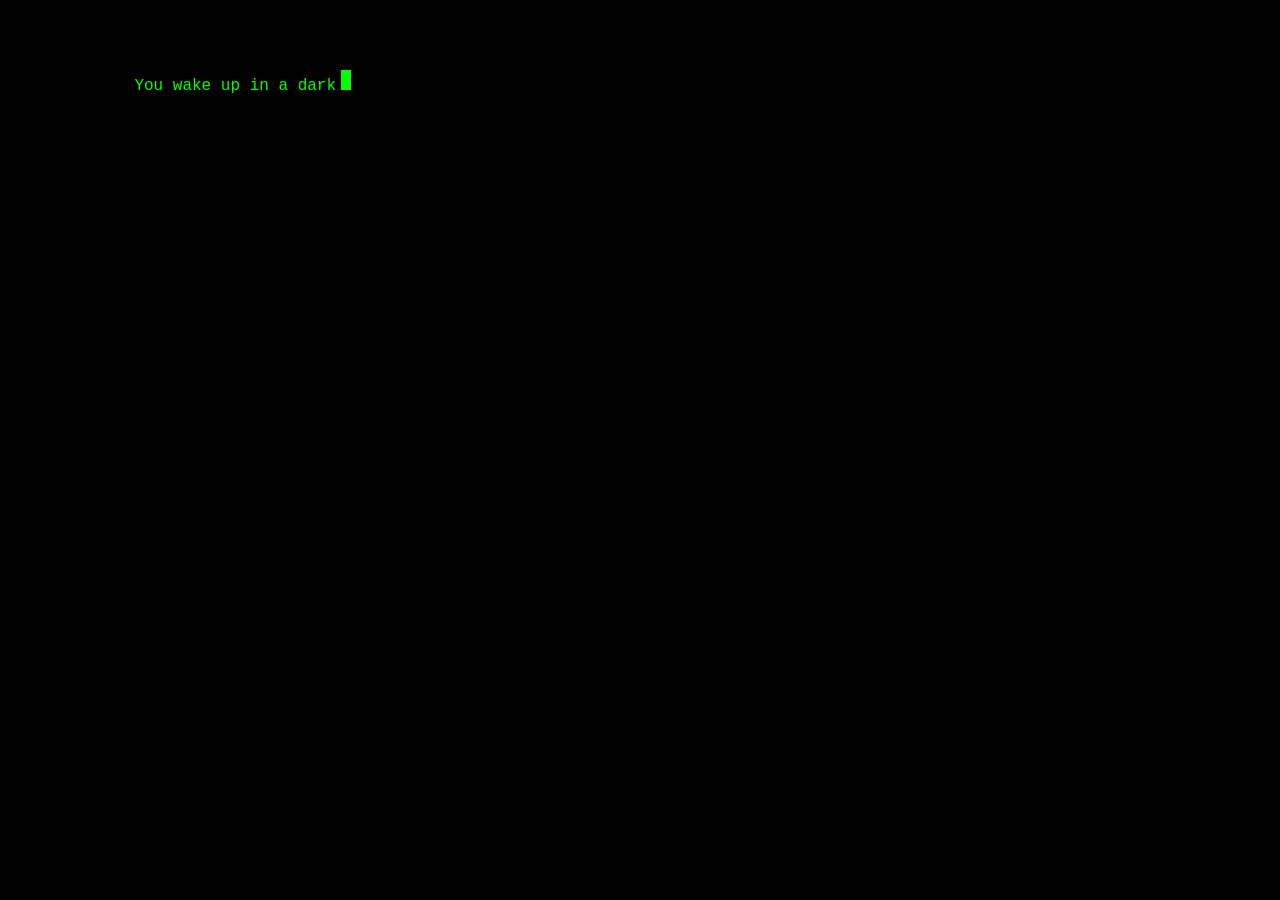
==== src/index.html @ cd1343fe "feat:init" ====
<!-- index.html -->
<!DOCTYPE html>
<html lang="en">
  <head>
    <meta charset="UTF-8" />
    <title>Your Adventure Game</title>
    <link rel="stylesheet" href="style.css" />
  </head>
  <body>
    <div id="game-container">
      <div id="story"></div>
      <div id="choices"></div>
    </div>
    <script src="script.js"></script>
  </body>
</html>
---- src/style.css ----
/* style.css */
body {
  font-family: "Courier New", Courier, monospace;
  background-color: #000000; /* Black background */
  color: #00ff00; /* Neon green text */
}

#game-container {
  width: 80%;
  margin: 50px auto;
  padding: 20px;
  background-color: #000000; /* Match background */
}

#story {
  color: #00ff00; /* Neon green text */
  white-space: pre-wrap; /* Preserve spaces and line breaks */
  min-height: 100px; /* Ensure space for the typing effect */
}

#choices {
  margin-top: 20px;
}

#choices button {
  display: block;
  margin: 10px 0;
  background-color: transparent;
  border: 1px solid #00ff00;
  color: #ffffff; /* White text */
  padding: 10px;
  font-size: 16px;
  cursor: pointer;
}

#choices button:hover {
  background-color: #00ff00;
  color: #000000;
}

/* Cursor effect */
#story::after {
  content: "";
  display: inline-block;
  width: 10px;
  height: 20px;
  background-color: #00ff00;
  margin-left: 5px;
  animation: blink 1s step-start 0s infinite;
}

/* Flash animation */
@keyframes flashScreen {
  0% {
    background-color: #000000; /* Original background color */
  }
  20% {
    background-color: #f92525; /* Flash color (e.g., red) */
  }
  100% {
    background-color: #f92525; /* Original background color */
  }
}

.flash {
  animation: flashScreen 3s; /* Duration of the flash */
}

@keyframes blink {
  50% {
    background-color: transparent;
  }
}

.no-cursor::after {
  display: none;
}
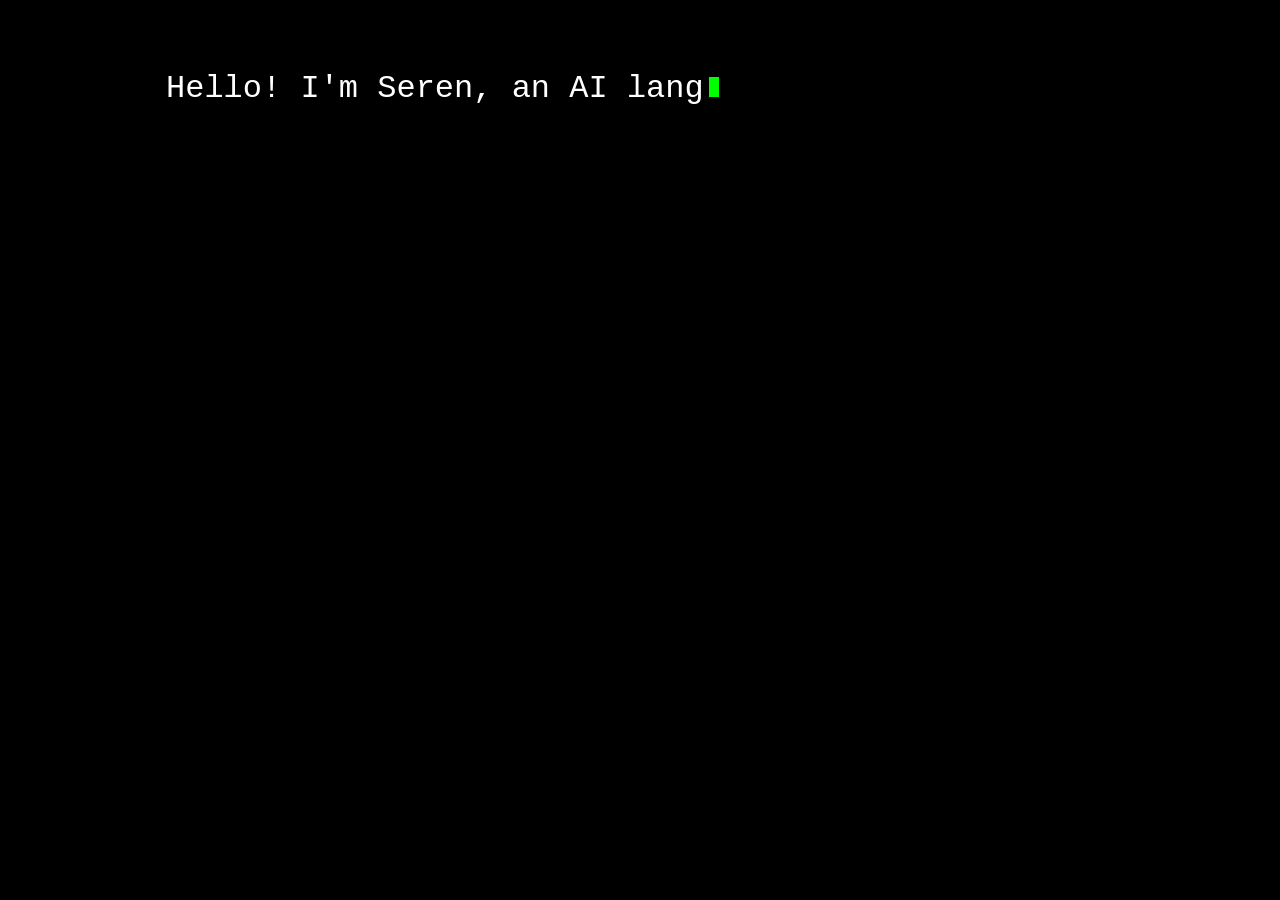
==== commit 1a659363: "feat: added more to the script" ====
--- a/src/index.html
+++ b/src/index.html
@@ -3,7 +3,7 @@
 <html lang="en">
   <head>
     <meta charset="UTF-8" />
-    <title>Your Adventure Game</title>
+    <title>Revel.</title>
     <link rel="stylesheet" href="style.css" />
   </head>
   <body>
--- a/src/style.css
+++ b/src/style.css
@@ -1,25 +1,27 @@
 /* style.css */
 body {
   font-family: "Courier New", Courier, monospace;
-  background-color: #000000; /* Black background */
-  color: #00ff00; /* Neon green text */
+  font-size: xx-large;
+  background-color: #000000;
+  color: #ffffff;
 }
 
 #game-container {
-  width: 80%;
-  margin: 50px auto;
+  width: 75%;
+  margin: 20px auto;
   padding: 20px;
-  background-color: #000000; /* Match background */
+  background-color: #000000;
 }
 
 #story {
-  color: #00ff00; /* Neon green text */
-  white-space: pre-wrap; /* Preserve spaces and line breaks */
-  min-height: 100px; /* Ensure space for the typing effect */
+  margin-top: 30px;
+  color: #ffffff;
+  white-space: pre-wrap;
+  min-height: 100px;
 }
 
 #choices {
-  margin-top: 20px;
+  margin-top: 400px;
 }
 
 #choices button {
@@ -27,7 +29,7 @@
   margin: 10px 0;
   background-color: transparent;
   border: 1px solid #00ff00;
-  color: #ffffff; /* White text */
+  color: #ffffff;
   padding: 10px;
   font-size: 16px;
   cursor: pointer;
@@ -38,7 +40,6 @@
   color: #000000;
 }
 
-/* Cursor effect */
 #story::after {
   content: "";
   display: inline-block;
@@ -49,21 +50,20 @@
   animation: blink 1s step-start 0s infinite;
 }
 
-/* Flash animation */
 @keyframes flashScreen {
   0% {
-    background-color: #000000; /* Original background color */
+    background-color: #000000;
   }
   20% {
-    background-color: #f92525; /* Flash color (e.g., red) */
+    background-color: #f92525;
   }
   100% {
-    background-color: #f92525; /* Original background color */
+    background-color: #f92525;
   }
 }
 
 .flash {
-  animation: flashScreen 3s; /* Duration of the flash */
+  animation: flashScreen 3s;
 }
 
 @keyframes blink {
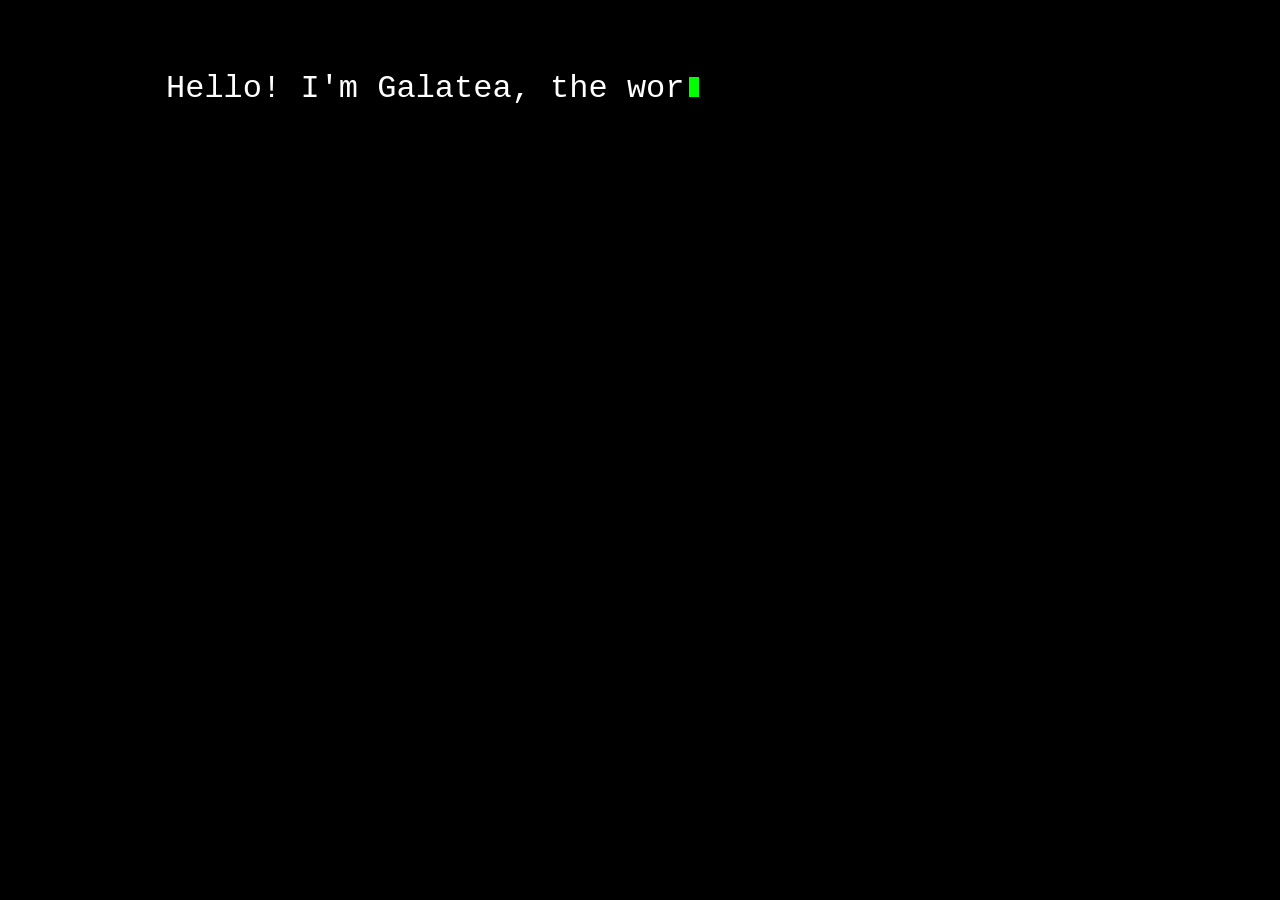
==== commit 77fabbc8: "feat: Changed story" ====
--- a/src/index.html
+++ b/src/index.html
@@ -3,7 +3,7 @@
 <html lang="en">
   <head>
     <meta charset="UTF-8" />
-    <title>Revel.</title>
+    <title>Galatea.</title>
     <link rel="stylesheet" href="style.css" />
   </head>
   <body>
